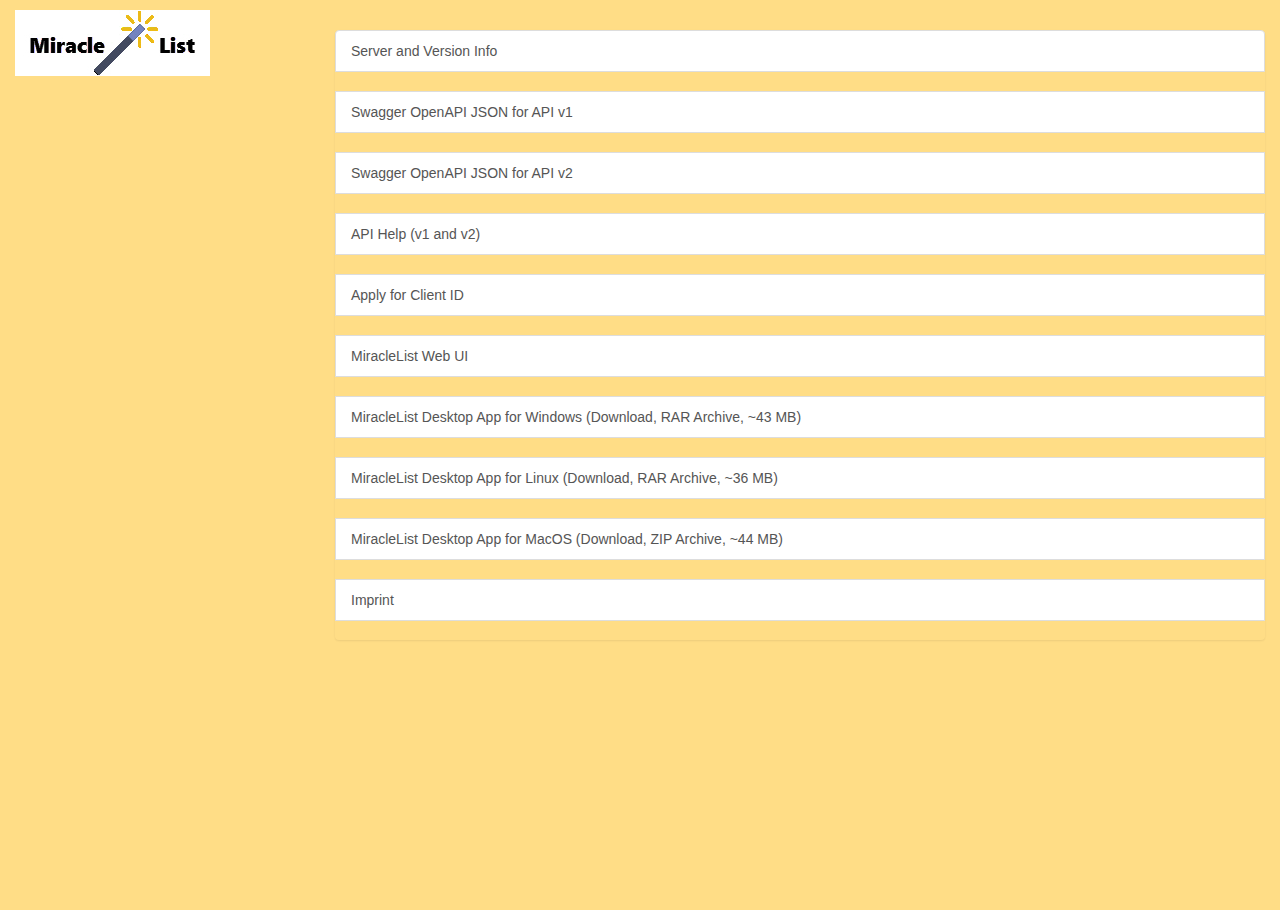
==== src/Miraclelist/wwwroot/Index.html @ 4f5ebd68 "Add project files." ====
﻿<html>
<head>
 <title>MiracleList Backend</title>
 <link rel="icon" type="image/x-icon" href="favicon.ico">
 <style>
  body {
   background: rgba(255, 221, 134, 1) !important;
  }
 </style>
 <link href="bootstrap.min.css" rel="stylesheet"/>
 <link href="bootstrap-theme.min.css" rel="stylesheet"/>
</head>
<body>

 <div class="container>
  <div class="row" style="background: white; margin-bottom: 10px">

   <span class="col-xs-3">


    <img src="MiracleListLogo.jpg">
   </span>
   <span class="col-xs-9">

    <br />
    <div class="list-group ">


     <a class="list-group-item" href="/about">Server and Version Info</a><br />
     <a class="list-group-item" href="/swagger/v1/swagger.json">Swagger OpenAPI JSON for API v1 </a><br />
     <a class="list-group-item" href="/swagger/v2/swagger.json">Swagger OpenAPI JSON for API v2</a><br />
     <a class="list-group-item" href="/swagger">API Help (v1 and v2)</a><br />
     <a class="list-group-item" href="/client">Apply for Client ID</a><br />
     <!--<a class="list-group-item" href="/client">Client registrieren</a><br />-->
     <a class="list-group-item" href="https://miraclelist.azurewebsites.net">MiracleList Web UI</a><br />
     <a class="list-group-item" href="https://Miraclelist.azurewebsites.net/download/MiracleListElectron-win32-x64.rar">MiracleList Desktop App for Windows (Download, RAR Archive, ~43 MB)</a><br />
     <a class="list-group-item" href="https://Miraclelist.azurewebsites.net/download/MiracleListElectron-linux-x64.rar">MiracleList Desktop App for Linux (Download, RAR Archive, ~36 MB)</a><br />
     <a class="list-group-item" href="https://Miraclelist.azurewebsites.net/download/MiracleListElectron-darwin-x64.zip">MiracleList Desktop App for MacOS (Download, ZIP Archive, ~44 MB)</a><br />
     <!--<a class="list-group-item" href="/client">Client registrieren</a><br />-->

     <a class="list-group-item" href="https://www.it-visions.de/about/impressum">Imprint</a><br />


    </div>
   </span>
  </div>
 </div>
</body>
</html>
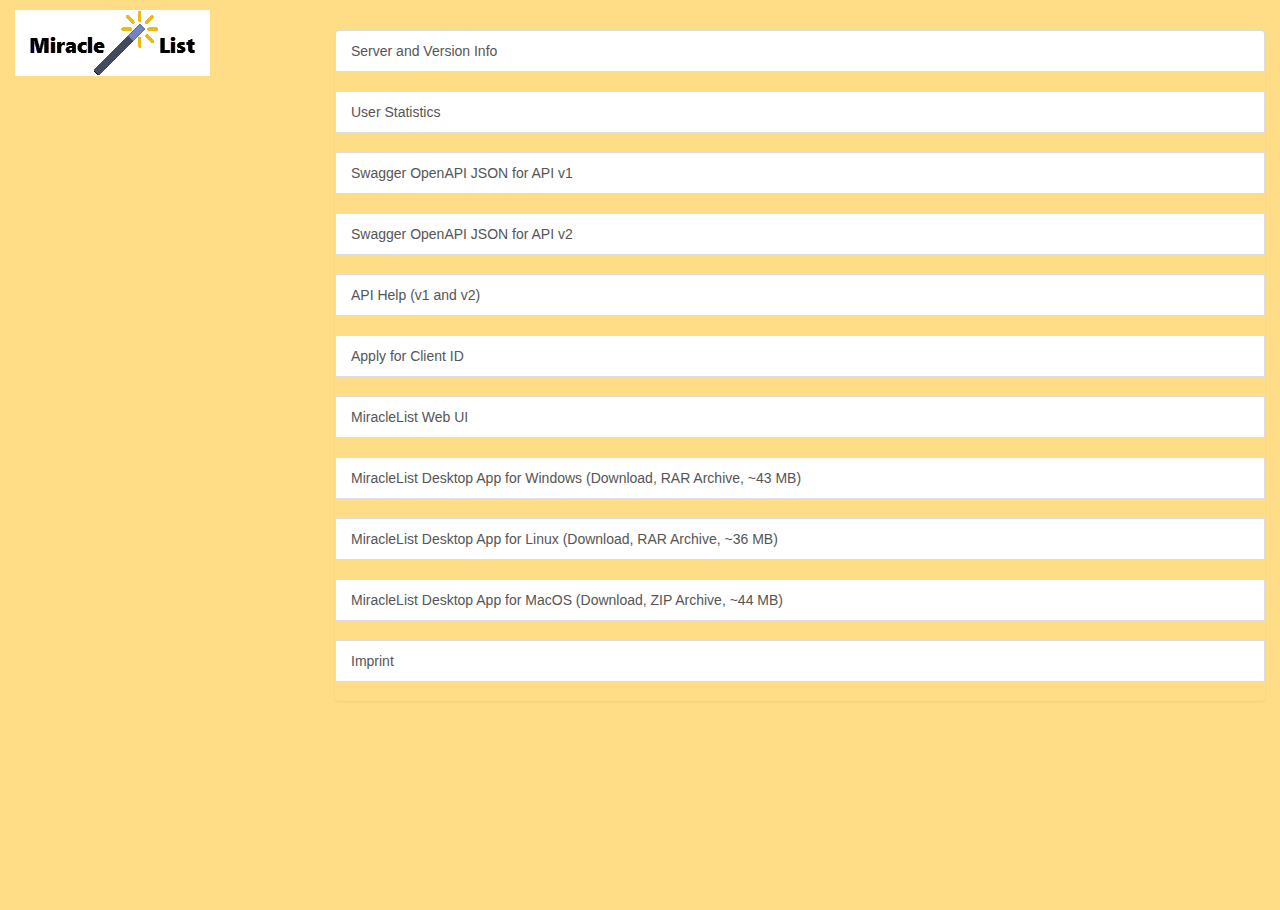
==== commit 158033ab: "+Einsatz Razor Pages +groupby" ====
--- a/src/Miraclelist/wwwroot/Index.html
+++ b/src/Miraclelist/wwwroot/Index.html
@@ -27,6 +27,11 @@
 
 
      <a class="list-group-item" href="/about">Server and Version Info</a><br />
+                                                                         <a class="list-group-item" href="/UserStatistics">User Statistics</a><br />
+
+     
+
+
      <a class="list-group-item" href="/swagger/v1/swagger.json">Swagger OpenAPI JSON for API v1 </a><br />
      <a class="list-group-item" href="/swagger/v2/swagger.json">Swagger OpenAPI JSON for API v2</a><br />
      <a class="list-group-item" href="/swagger">API Help (v1 and v2)</a><br />
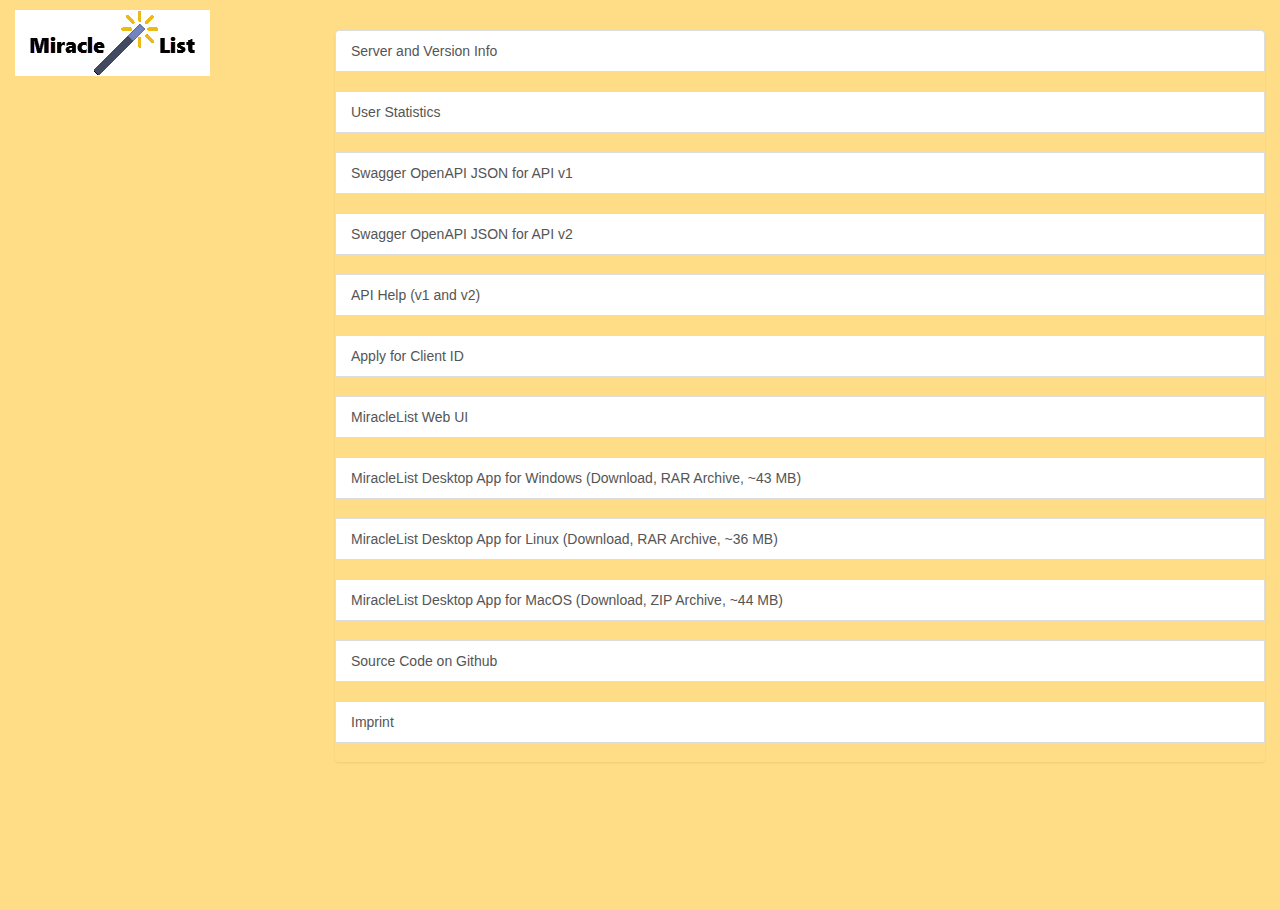
==== commit 833bae03: "Links zu github" ====
--- a/src/Miraclelist/wwwroot/Index.html
+++ b/src/Miraclelist/wwwroot/Index.html
@@ -16,9 +16,9 @@
   <div class="row" style="background: white; margin-bottom: 10px">
 
    <span class="col-xs-3">
-
-
-    <img src="MiracleListLogo.jpg">
+    <a href="https://github.com/HSchwichtenberg/MiracleListBackend">
+     <img src="MiracleListLogo.jpg" title="MiracleList Logo">
+    </a>
    </span>
    <span class="col-xs-9">
 
@@ -27,23 +27,20 @@
 
 
      <a class="list-group-item" href="/about">Server and Version Info</a><br />
-                                                                         <a class="list-group-item" href="/UserStatistics">User Statistics</a><br />
-
-     
-
+     <a class="list-group-item" href="/UserStatistics">User Statistics</a><br />
 
      <a class="list-group-item" href="/swagger/v1/swagger.json">Swagger OpenAPI JSON for API v1 </a><br />
      <a class="list-group-item" href="/swagger/v2/swagger.json">Swagger OpenAPI JSON for API v2</a><br />
      <a class="list-group-item" href="/swagger">API Help (v1 and v2)</a><br />
-     <a class="list-group-item" href="/client">Apply for Client ID</a><br />
+     <a class="list-group-item" href="/clientid">Apply for Client ID</a><br />
      <!--<a class="list-group-item" href="/client">Client registrieren</a><br />-->
      <a class="list-group-item" href="https://miraclelist.azurewebsites.net">MiracleList Web UI</a><br />
      <a class="list-group-item" href="https://Miraclelist.azurewebsites.net/download/MiracleListElectron-win32-x64.rar">MiracleList Desktop App for Windows (Download, RAR Archive, ~43 MB)</a><br />
      <a class="list-group-item" href="https://Miraclelist.azurewebsites.net/download/MiracleListElectron-linux-x64.rar">MiracleList Desktop App for Linux (Download, RAR Archive, ~36 MB)</a><br />
      <a class="list-group-item" href="https://Miraclelist.azurewebsites.net/download/MiracleListElectron-darwin-x64.zip">MiracleList Desktop App for MacOS (Download, ZIP Archive, ~44 MB)</a><br />
      <!--<a class="list-group-item" href="/client">Client registrieren</a><br />-->
-
-     <a class="list-group-item" href="https://www.it-visions.de/about/impressum">Imprint</a><br />
+     <a class="list-group-item" href="https://github.com/HSchwichtenberg/MiracleListBackend">Source Code on Github</a><br />
+     <a class="list-group-item" href="/imprint">Imprint</a><br />
 
 
     </div>
